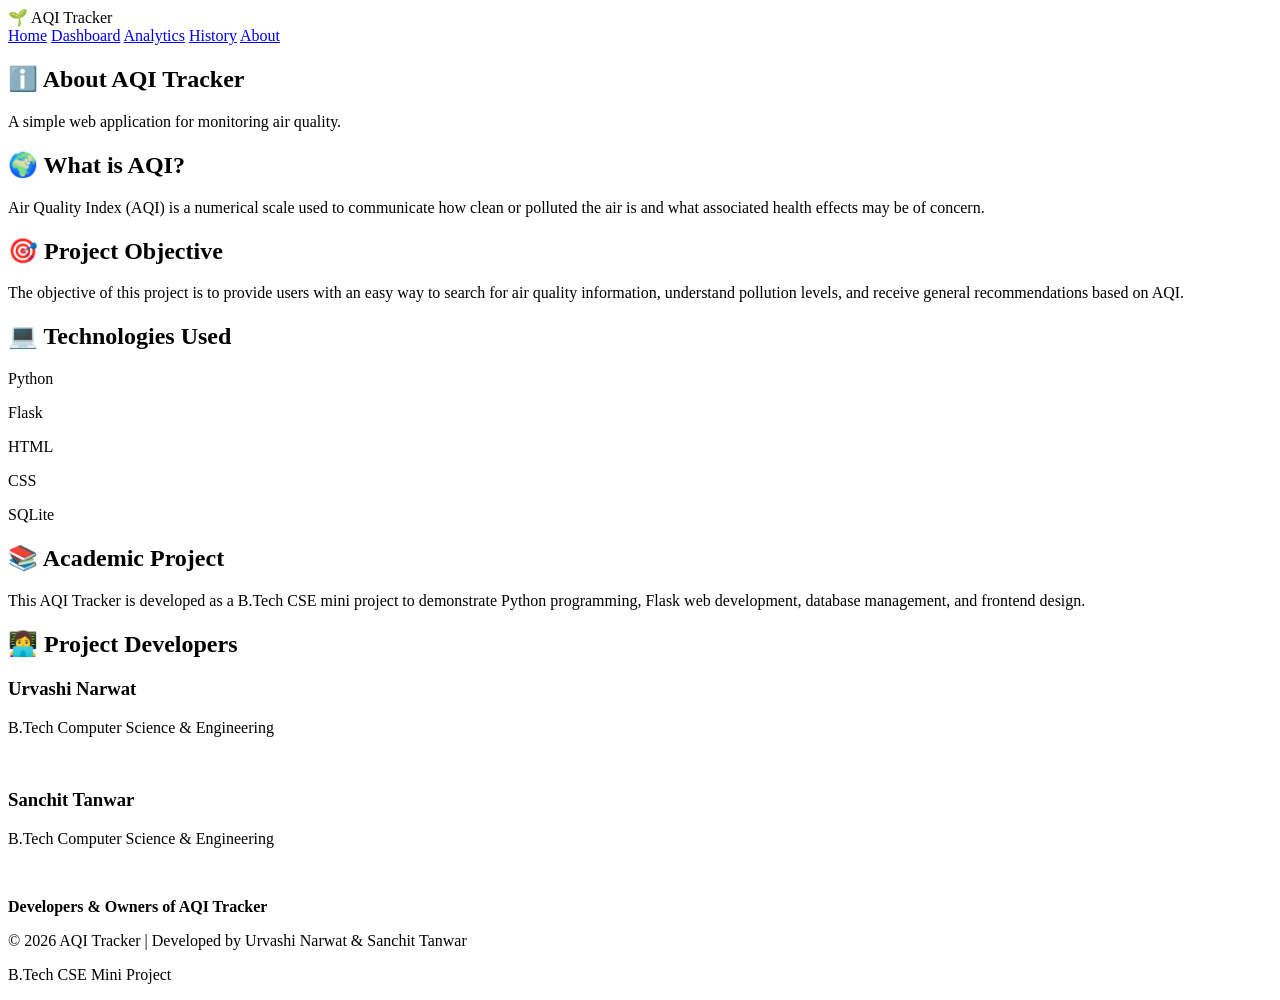
==== templates/about.html @ 34dd787c "Add about page" ====
<!DOCTYPE html>
<html lang="en">

<head>
    <meta charset="UTF-8">
    <meta name="viewport" content="width=device-width, initial-scale=1.0">

    <title>About AQI Tracker</title>

    <link rel="stylesheet"
          href="{{ url_for('static', filename='style.css') }}">
</head>

<body>

<header>

    <div class="logo">
        🌱 AQI Tracker
    </div>

    <nav>
        <a href="/">Home</a>
        <a href="/aqi">Dashboard</a>
        <a href="/analytics">Analytics</a>
        <a href="/history">History</a>
        <a href="/about">About</a>
    </nav>

</header>


<section class="hero">

    <h1>ℹ️ About AQI Tracker</h1>

    <p>
        A simple web application for monitoring air quality.
    </p>

</section>


<section class="info">

    <div class="card">

        <h2>🌍 What is AQI?</h2>

        <p>
            Air Quality Index (AQI) is a numerical scale used to
            communicate how clean or polluted the air is and what
            associated health effects may be of concern.
        </p>

    </div>


    <div class="card">

        <h2>🎯 Project Objective</h2>

        <p>
            The objective of this project is to provide users with
            an easy way to search for air quality information,
            understand pollution levels, and receive general
            recommendations based on AQI.
        </p>

    </div>


    <div class="card">

        <h2>💻 Technologies Used</h2>

        <p>Python</p>
        <p>Flask</p>
        <p>HTML</p>
        <p>CSS</p>
        <p>SQLite</p>

    </div>


    <div class="card">

        <h2>📚 Academic Project</h2>

        <p>
            This AQI Tracker is developed as a B.Tech CSE
            mini project to demonstrate Python programming,
            Flask web development, database management,
            and frontend design.
        </p>

    </div>


    <div class="card">

        <h2>👩‍💻 Project Developers</h2>

        <h3>Urvashi Narwat</h3>

        <p>
            B.Tech Computer Science & Engineering
        </p>

        <br>

        <h3>Sanchit Tanwar</h3>

        <p>
            B.Tech Computer Science & Engineering
        </p>

        <br>

        <p>
            <strong>Developers & Owners of AQI Tracker</strong>
        </p>

    </div>

</section>


<footer>

    <p>
        © 2026 AQI Tracker | Developed by Urvashi Narwat & Sanchit Tanwar
    </p>

    <p>
        B.Tech CSE Mini Project
    </p>

</footer>


</body>

</html>
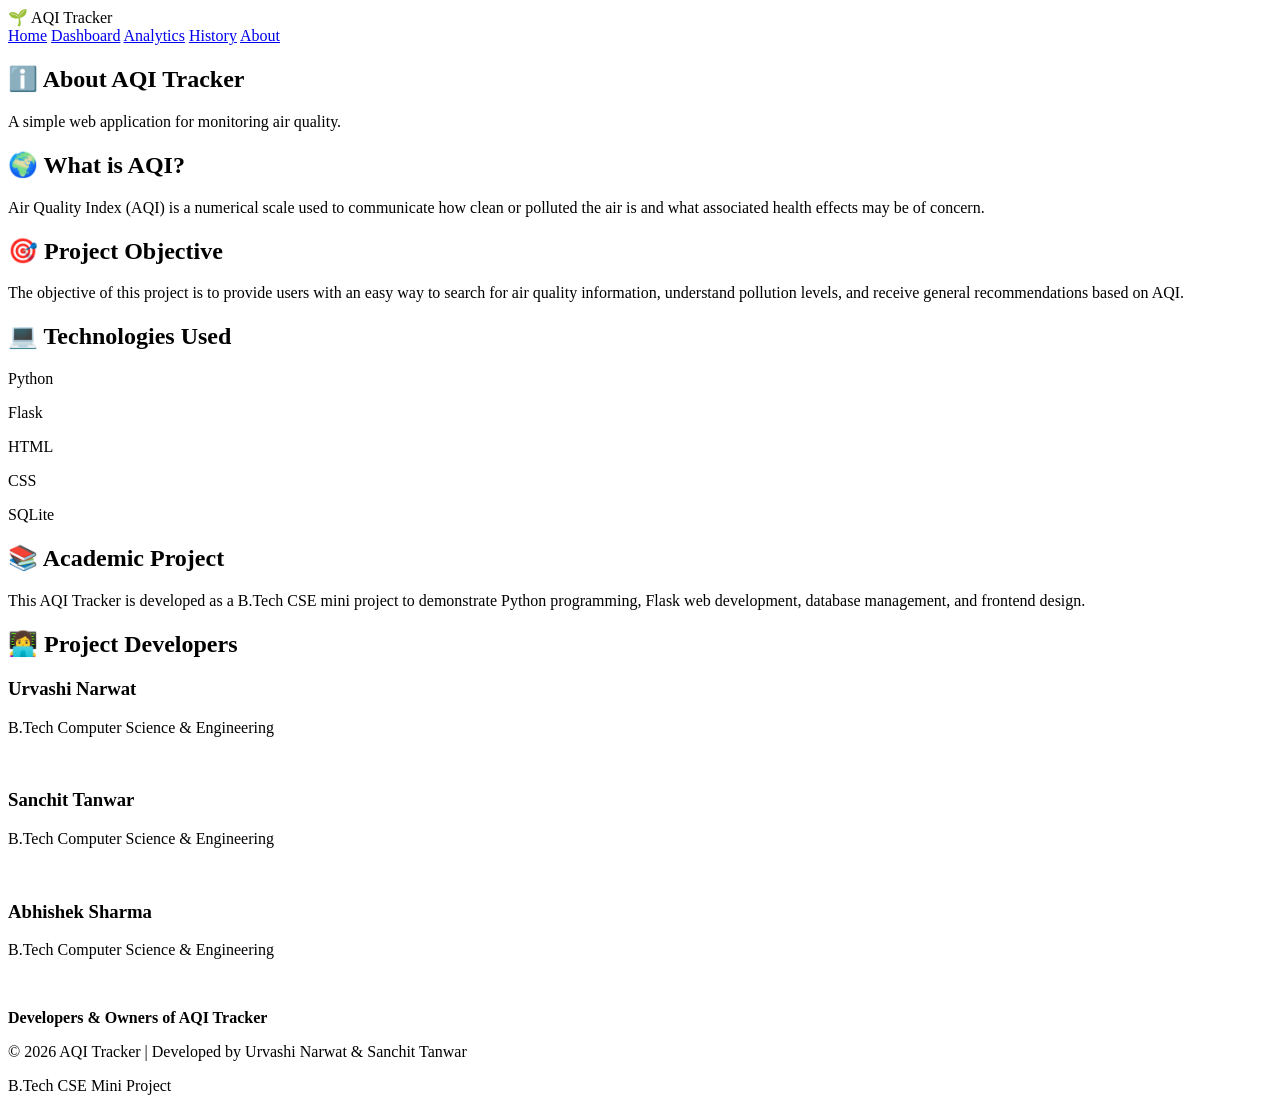
==== commit 49bc7063: "Add Abhishek Sharma to project developers" ====
--- a/templates/about.html
+++ b/templates/about.html
@@ -116,7 +116,12 @@
         </p>
 
         <br>
+        <h3>Abhishek Sharma</h3>
 
+        <p>
+            B.Tech Computer Science & Engineering 
+        </p>
+        <br>
         <p>
             <strong>Developers & Owners of AQI Tracker</strong>
         </p>
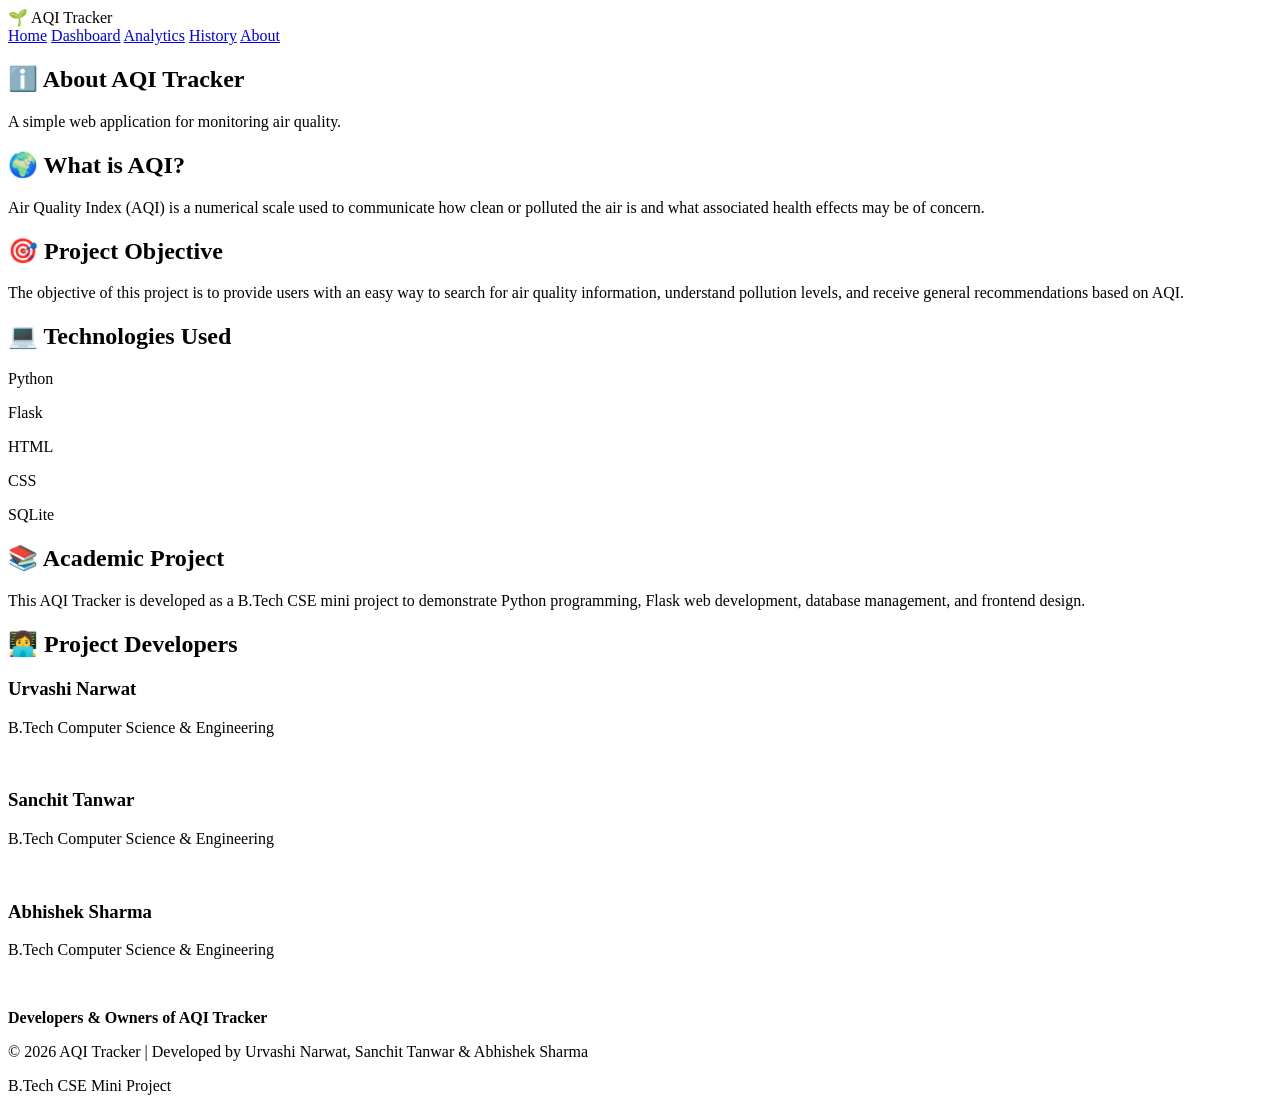
==== commit ae79ce09: "Update footer to include new developer name" ====
--- a/templates/about.html
+++ b/templates/about.html
@@ -134,7 +134,7 @@
 <footer>
 
     <p>
-        © 2026 AQI Tracker | Developed by Urvashi Narwat & Sanchit Tanwar
+        © 2026 AQI Tracker | Developed by Urvashi Narwat, Sanchit Tanwar & Abhishek Sharma
     </p>
 
     <p>
